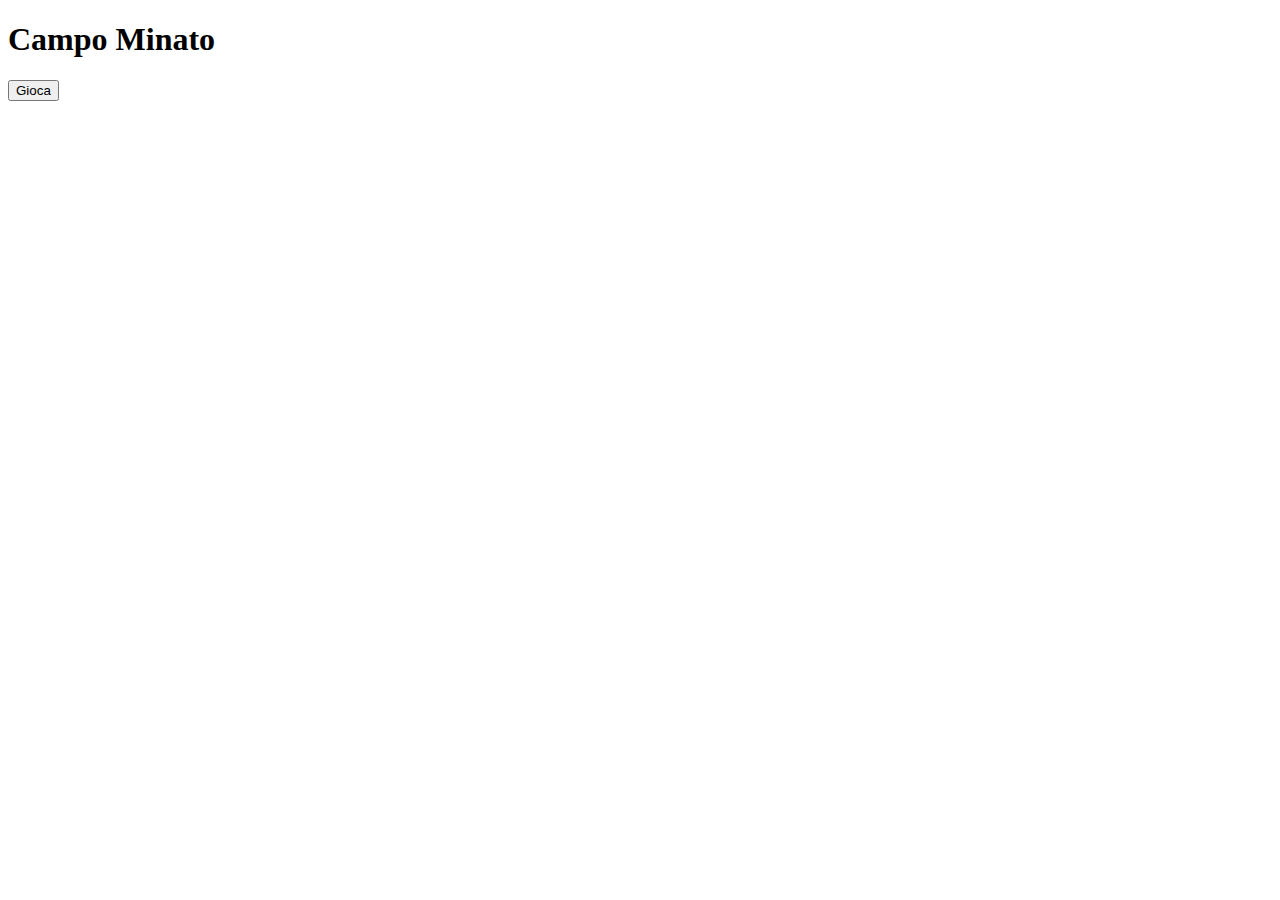
==== index.html @ 4e92a75f "html and css created for main page" ====
<!DOCTYPE html>
<html lang="en">
<head>
    <meta charset="UTF-8">
    <meta name="viewport" content="width=device-width, initial-scale=1.0">
    <link href="https://cdn.jsdelivr.net/npm/bootstrap@5.3.2/dist/css/bootstrap.min.css" rel="stylesheet" integrity="sha384-T3c6CoIi6uLrA9TneNEoa7RxnatzjcDSCmG1MXxSR1GAsXEV/Dwwykc2MPK8M2HN" crossorigin="anonymous">
    <link rel="stylesheet" href="css/style.css">
    <title>Griglia Campo Minato</title>
</head>
<body class="bg-dark">
    <main>
        <h1 class="text-light display-2 fw-bold text-center mb-4">Campo Minato</h1>
        <div id="minedGrid">

        </div>
        <div class="d-flex justify-content-center">
            <button class="btn btn-light">Gioca</button>
        </div>
        
    </main>
    <script src="js/script.js"></script>
</body>
</html>
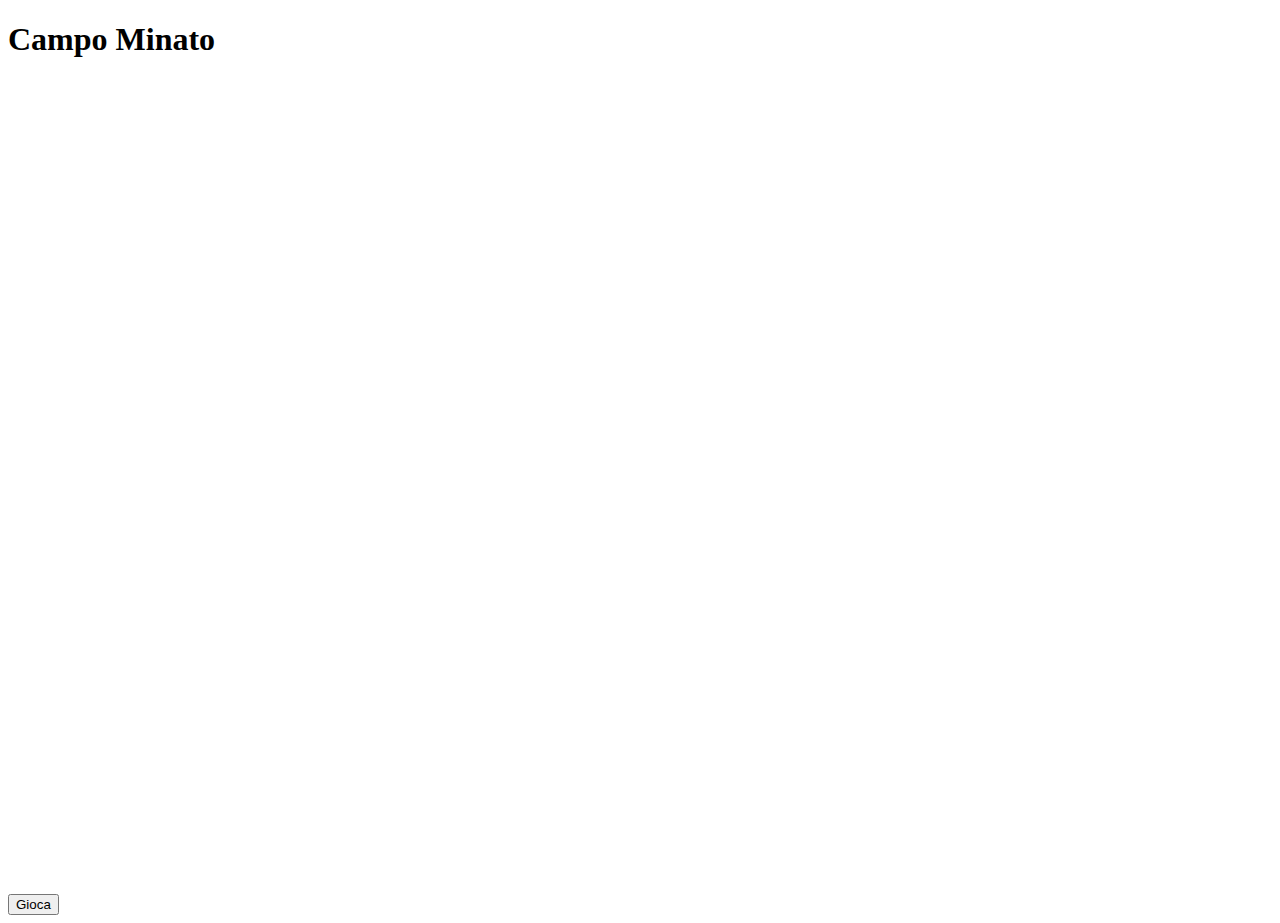
==== commit 2e6372bc: "function boxGenerator created" ====
--- a/index.html
+++ b/index.html
@@ -11,7 +11,7 @@
     <main>
         <h1 class="text-light display-2 fw-bold text-center mb-4">Campo Minato</h1>
         <div id="minedGrid">
-
+            
         </div>
         <div class="d-flex justify-content-center">
             <button class="btn btn-light">Gioca</button>
--- a/css/style.css
+++ b/css/style.css
@@ -0,0 +1,20 @@
+#minedGrid{
+    width: 800px;
+    height: 800px;
+    border: 2px solid white;
+    margin: 10px auto;
+    display: flex;
+    flex-wrap: wrap;
+}
+
+.box{
+    width: calc(100% / 10);
+    height: calc(100% / 10);
+    border: 2px solid white;
+    color: white;
+}
+
+.active-box{
+    background-color: aqua;
+    color: black;
+}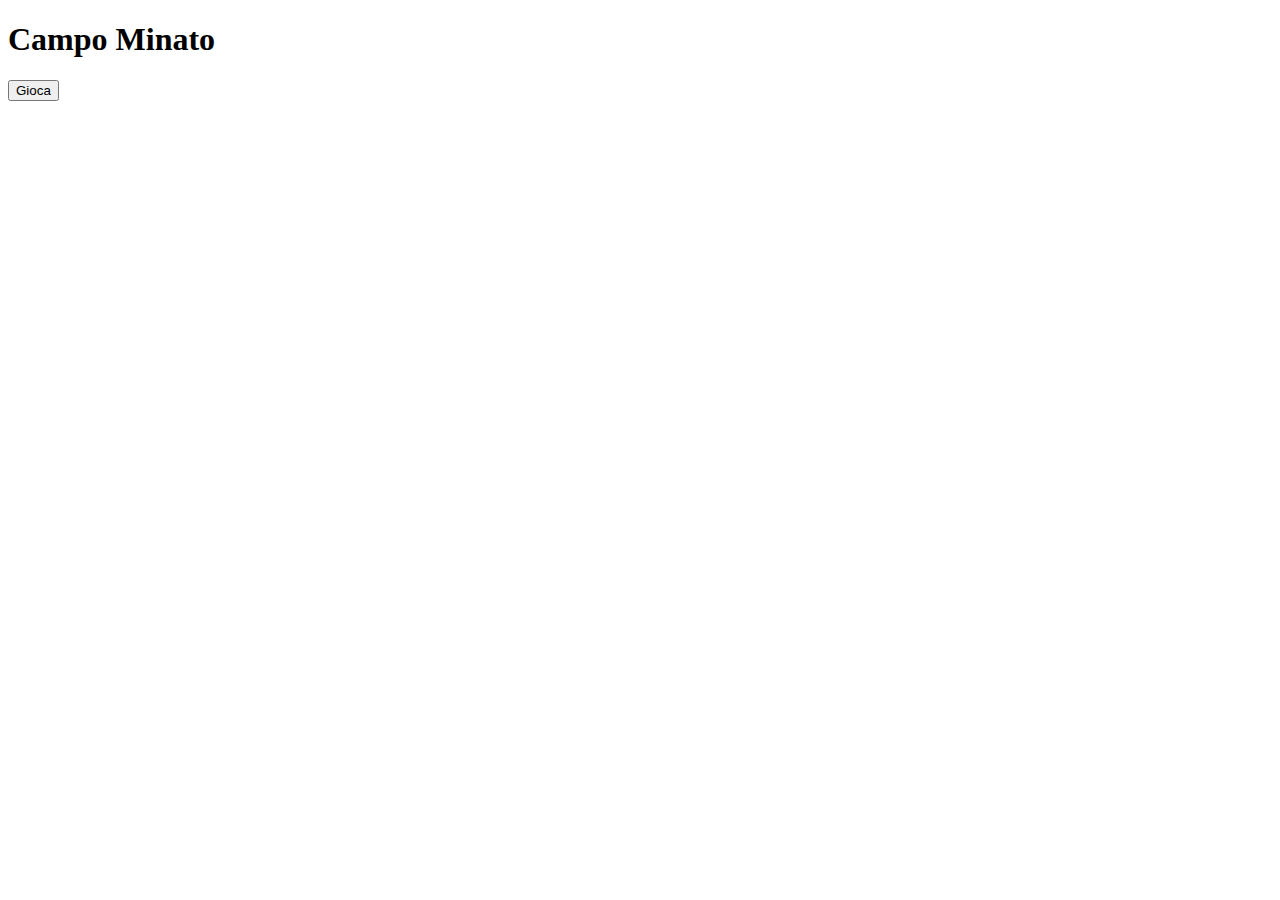
==== commit bcfd650b: "added gridFieldGenerator function" ====
--- a/index.html
+++ b/index.html
@@ -10,7 +10,7 @@
 <body class="bg-dark">
     <main>
         <h1 class="text-light display-2 fw-bold text-center mb-4">Campo Minato</h1>
-        <div id="minedGrid">
+        <div id="playingField">
             
         </div>
         <div class="d-flex justify-content-center">
--- a/css/style.css
+++ b/css/style.css
@@ -1,4 +1,4 @@
-#minedGrid{
+.minedGrid{
     width: 800px;
     height: 800px;
     border: 2px solid white;
